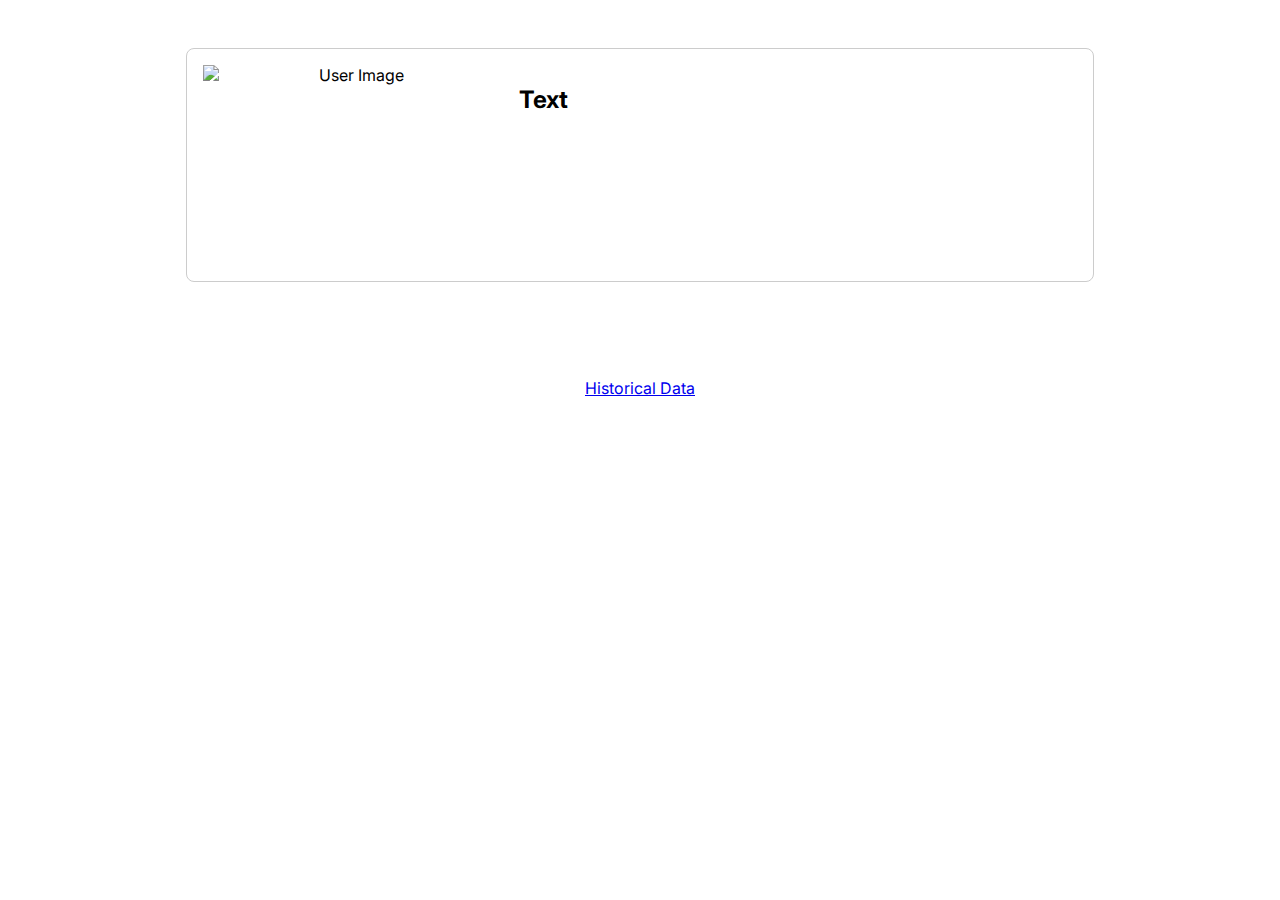
==== templates/index_temp.html @ 39d6e10c "Create index_temp.html" ====
<!DOCTYPE html>
<html lang="en">
<head>
    <meta charset="UTF-8">
    <meta name="viewport" content="width=device-width, initial-scale=1.0">
    <title>Flask SSE Temp</title>
    <link href="https://fonts.googleapis.com/css2?family=Inter:wght@400;600&display=swap" rel="stylesheet">
    <link rel="stylesheet" href="/static/css/styles.css">
    <script src="https://code.jquery.com/jquery-3.6.0.min.js"></script>
</head>
<body>
    <div class="container">
        <div id="card">
            <img id="image" src="https://cdn.corporatefinanceinstitute.com/assets/temporary-account.jpeg" alt="User Image">
            <div id="text-container">
                <h2 id="text">Text</h2>
            </div>
        </div>    
    </div>

    <div class="container">
        <p><a href="/history">Historical Data</a></p>
    </div>

    <script src="/static/js/app_temp.js"></script>
</body>
</html>
---- static/css/styles.css ----
body {
    height: 100vh;
    margin: 0;
    font-family: 'Inter', Cambria, Cochin, Georgia, Times, 'Times New Roman', serif;

table {
    width: 100%;
    border-collapse: collapse;
    margin-top: 20px;
}

th, td {
    padding: 10px;
    text-align: left;
    border: 1px solid #ccc;
}

th {
    background-color: #f2f2f2;
}

.container{
    display: flex;
    align-items: center;
    flex-flow: column;
    padding: 2em 1em;
}

#card {
    display: flex;
    border: 1px solid #ccc;
    padding: 16px;
    margin: 16px;
    border-radius: 8px;
    text-align: center;
    height: 12.5em;
    width: 70%;
}

#image {
    width: 35%;
    max-width: 100%;
    height: auto;
    object-fit: cover;
}
#name{
    font-size: 2em;
}
#text-container {
    width: 65%;
    display: flex;
    flex-direction: column;
    justify-content: space-between; /* Center content vertically */
    align-items: flex-start; /* Align text to the left */
    padding-left: 16px; /* Add space between image and text */
}
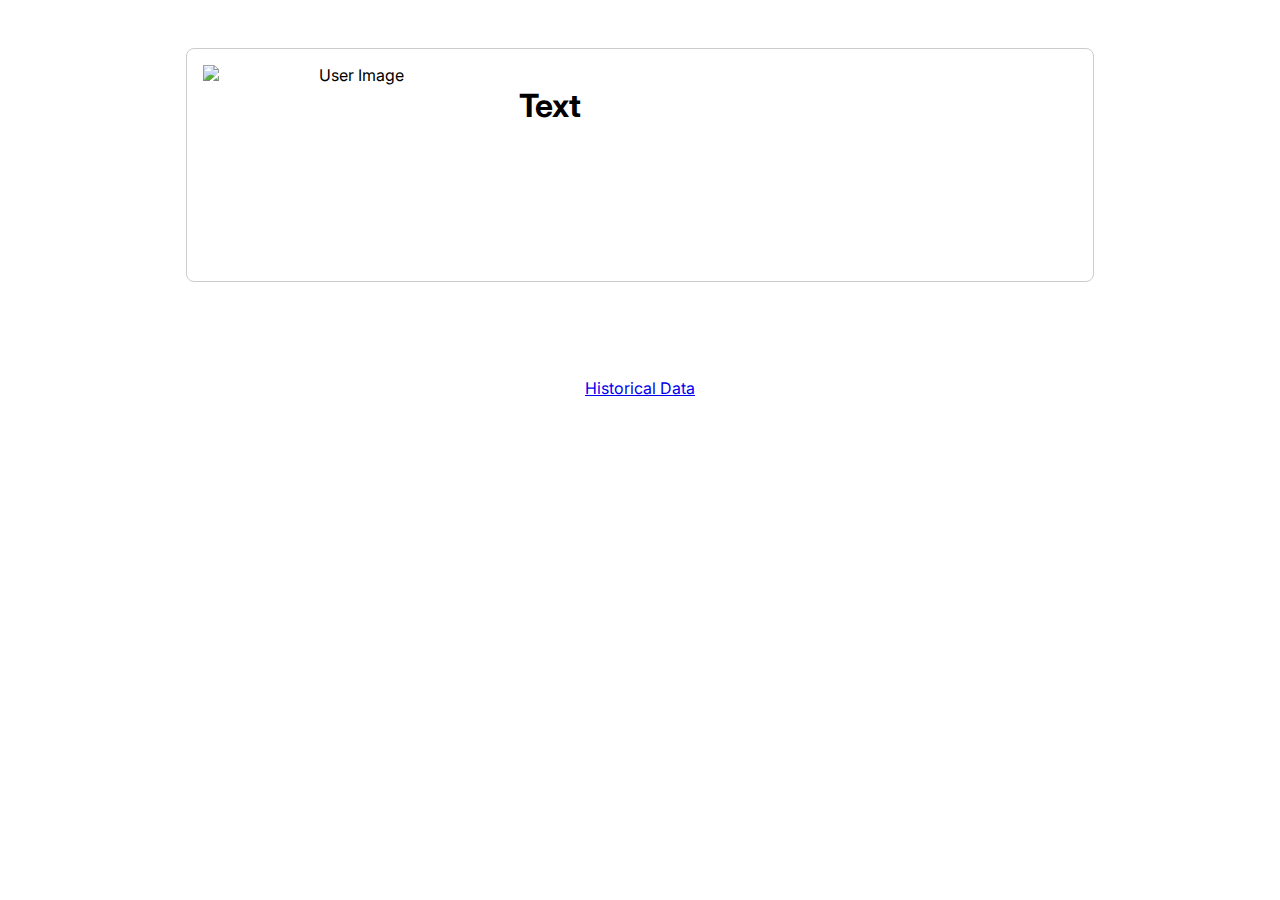
==== commit a630b490: "Update index_temp.html" ====
--- a/templates/index_temp.html
+++ b/templates/index_temp.html
@@ -13,7 +13,7 @@
         <div id="card">
             <img id="image" src="https://cdn.corporatefinanceinstitute.com/assets/temporary-account.jpeg" alt="User Image">
             <div id="text-container">
-                <h2 id="text">Text</h2>
+                <h1 id="text">Text</h1>
             </div>
         </div>    
     </div>
